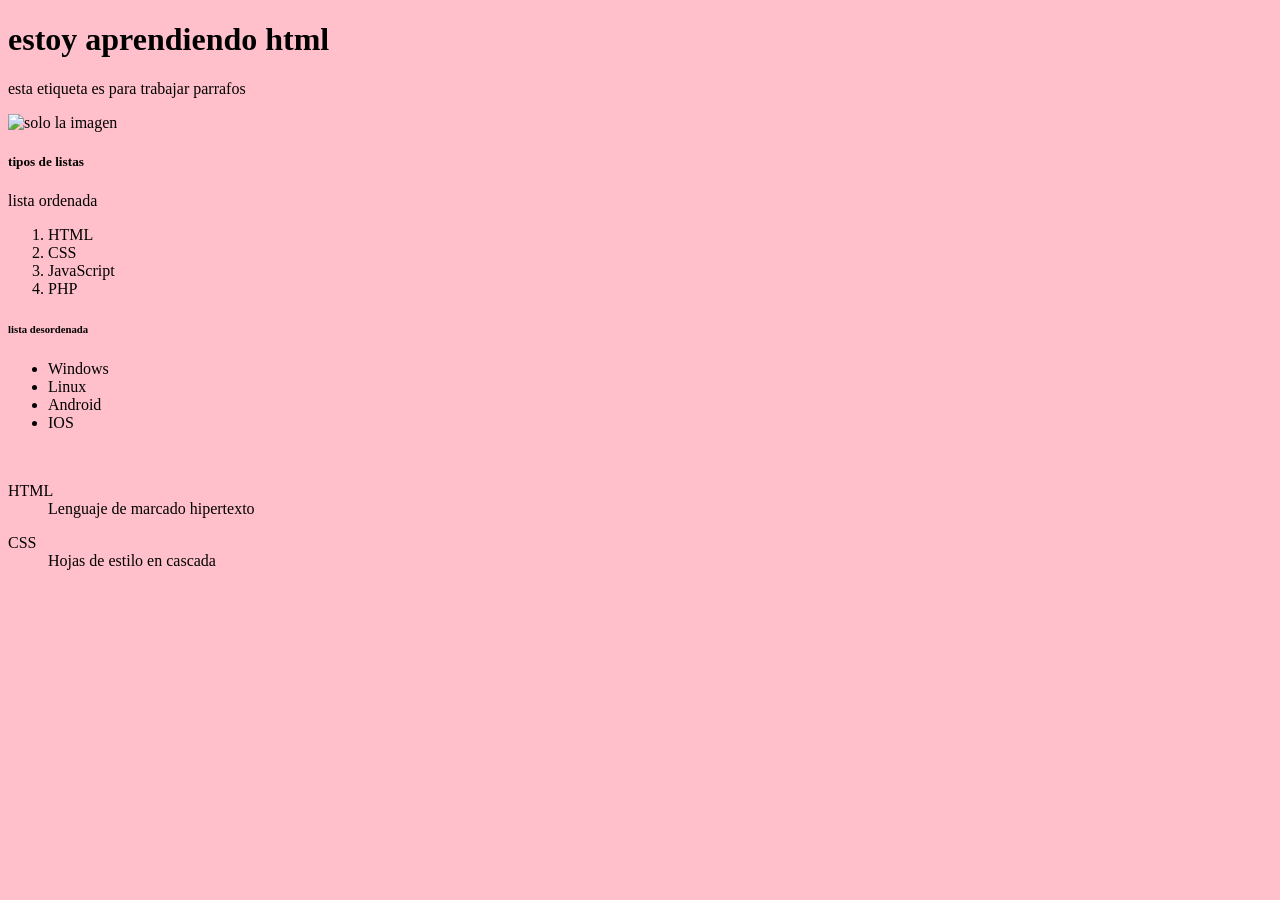
==== practicas vic/index.html @ d8f0a4b2 "Add files via upload" ====
<!DOCTYPE html>
<html lang="en">
<head>
    <meta charset="UTF-8">
    <meta name="viewport" content="width=device-width, initial-scale=1.0">
    <title>Principal</title>
    <link rel="stylesheet" href="adorno.css">
</head>
<body>
   <h1>estoy aprendiendo html</h1> 
   <p>esta etiqueta es para trabajar parrafos </p>
   <img src="3.PNG" alt="solo la imagen">
   <h5>tipos de listas</h5>
   <P>lista ordenada</P>
   <ol>
    <li>HTML</li>
    <li>CSS</li>
    <li>JavaScript</li>
    <li>PHP</li>
   </ol>
   <h6>lista desordenada</h6>
   <ul>
    <li>Windows
    <li>Linux
    <li>Android
    <li>IOS
   </ul>
   <br>
   <dl>
    <dt>HTML</dt>
    <dd>Lenguaje de marcado hipertexto</dd>
   </dl>

   <dl>
    <dt>CSS</dt>
    <dd>Hojas de estilo en cascada</dd>
   </dl>
</body>
</html>
---- practicas vic/adorno.css ----
* {background-color: pink;}

h1,h2,h3 {
    color: ;
}
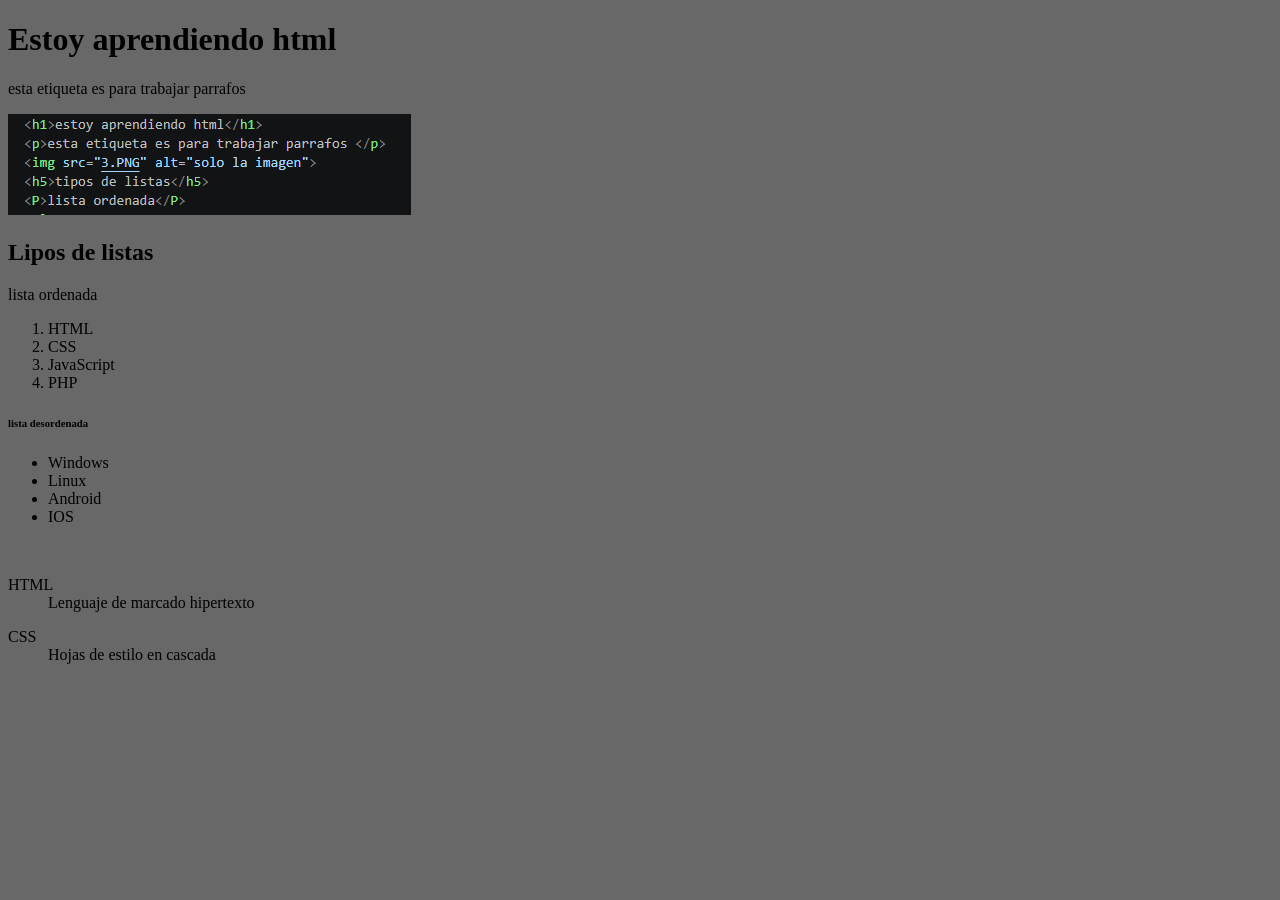
==== commit a227f34d: "v1.0.1" ====
--- a/practicas vic/index.html
+++ b/practicas vic/index.html
@@ -7,10 +7,12 @@
     <link rel="stylesheet" href="adorno.css">
 </head>
 <body>
-   <h1>estoy aprendiendo html</h1> 
+   <h1>Estoy aprendiendo html</h1> 
    <p>esta etiqueta es para trabajar parrafos </p>
-   <img src="3.PNG" alt="solo la imagen">
-   <h5>tipos de listas</h5>
+
+   <img src="inde.PNG" alt="solo la imagen">
+
+   <h2>Lipos de listas</h2>
    <P>lista ordenada</P>
    <ol>
     <li>HTML</li>
@@ -33,7 +35,7 @@
 
    <dl>
     <dt>CSS</dt>
-    <dd>Hojas de estilo en cascada</dd>
+    <dd> Hojas de estilo en cascada </dd>
    </dl>
 </body>
 </html>
--- a/practicas vic/adorno.css
+++ b/practicas vic/adorno.css
@@ -1,4 +1,4 @@
-* {background-color: pink;}
+* {background-color: rgb(104, 104, 104);}
 
 h1,h2,h3 {
     color: ;
